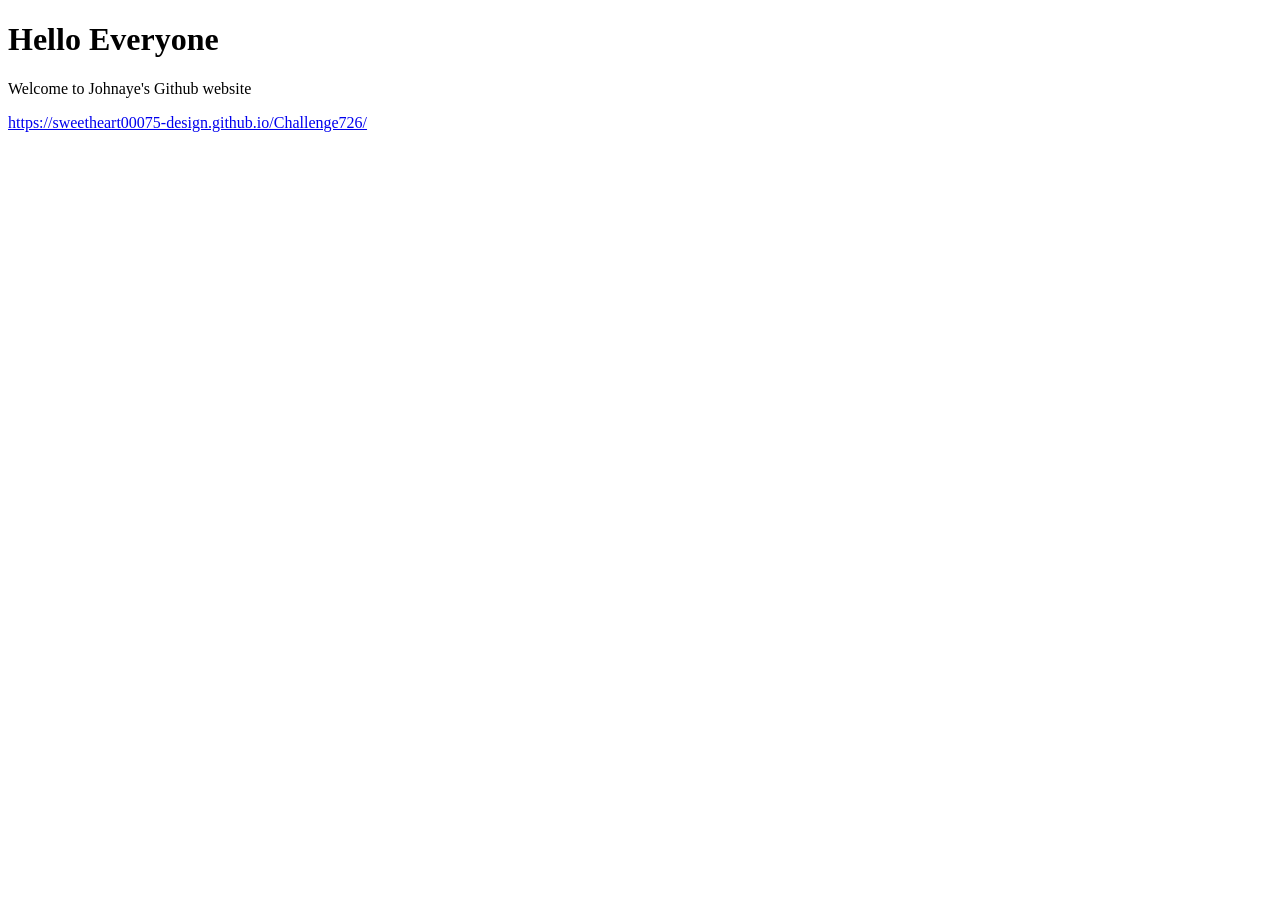
==== index.html @ e30f01fc "Update index.html" ====
<!DOCTYPE html>
<html>
<head>
    <title>Johnaye's Github</title>
</head>
<body>
    <h1>Hello Everyone</h1>
    <p>Welcome to Johnaye's Github website</p>
    <a href="./about.html">https://sweetheart00075-design.github.io/Challenge726/</a>
</body>
</html>
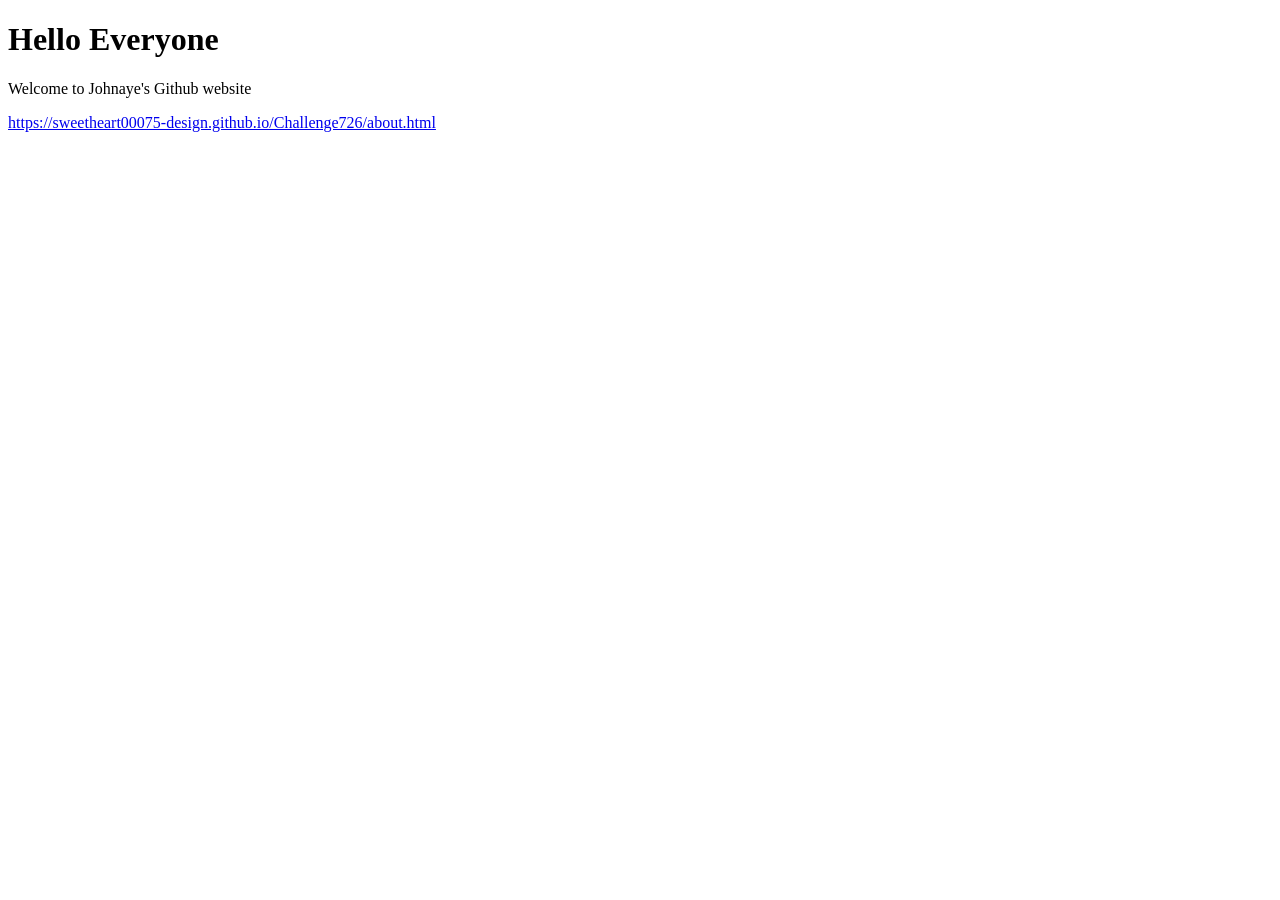
==== commit 6cf8d692: "Update link to point to about.html page" ====
--- a/index.html
+++ b/index.html
@@ -6,7 +6,7 @@
 <body>
     <h1>Hello Everyone</h1>
     <p>Welcome to Johnaye's Github website</p>
-    <a href="./about.html">https://sweetheart00075-design.github.io/Challenge726/</a>
+    <a href="./about.html">https://sweetheart00075-design.github.io/Challenge726/about.html</a>
 </body>
 </html>
 
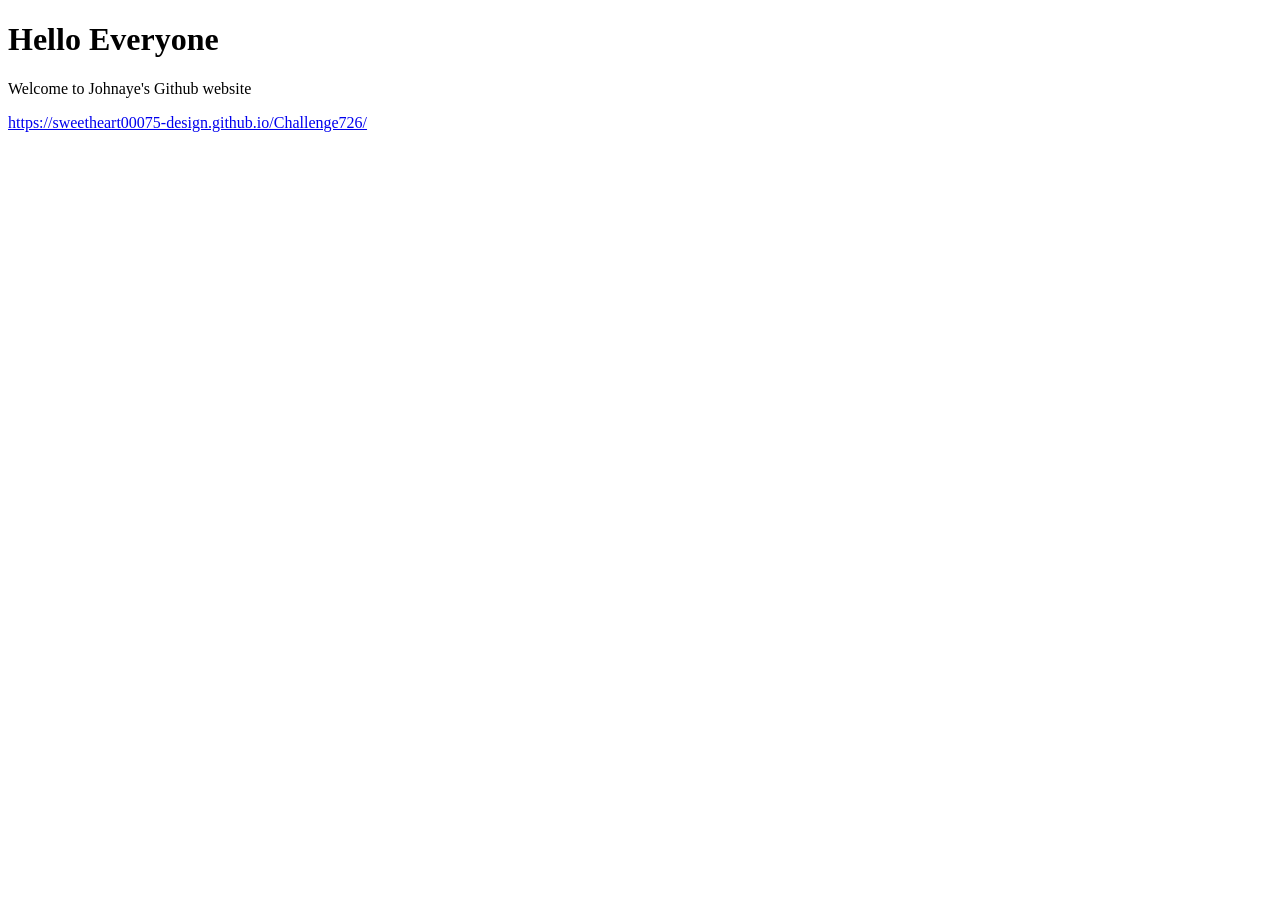
==== commit abc9293f: "Update index.html" ====
--- a/index.html
+++ b/index.html
@@ -6,7 +6,7 @@
 <body>
     <h1>Hello Everyone</h1>
     <p>Welcome to Johnaye's Github website</p>
-    <a href="./about.html">https://sweetheart00075-design.github.io/Challenge726/about.html</a>
+    <a href="./about.html">https://sweetheart00075-design.github.io/Challenge726/</a>
 </body>
 </html>
 
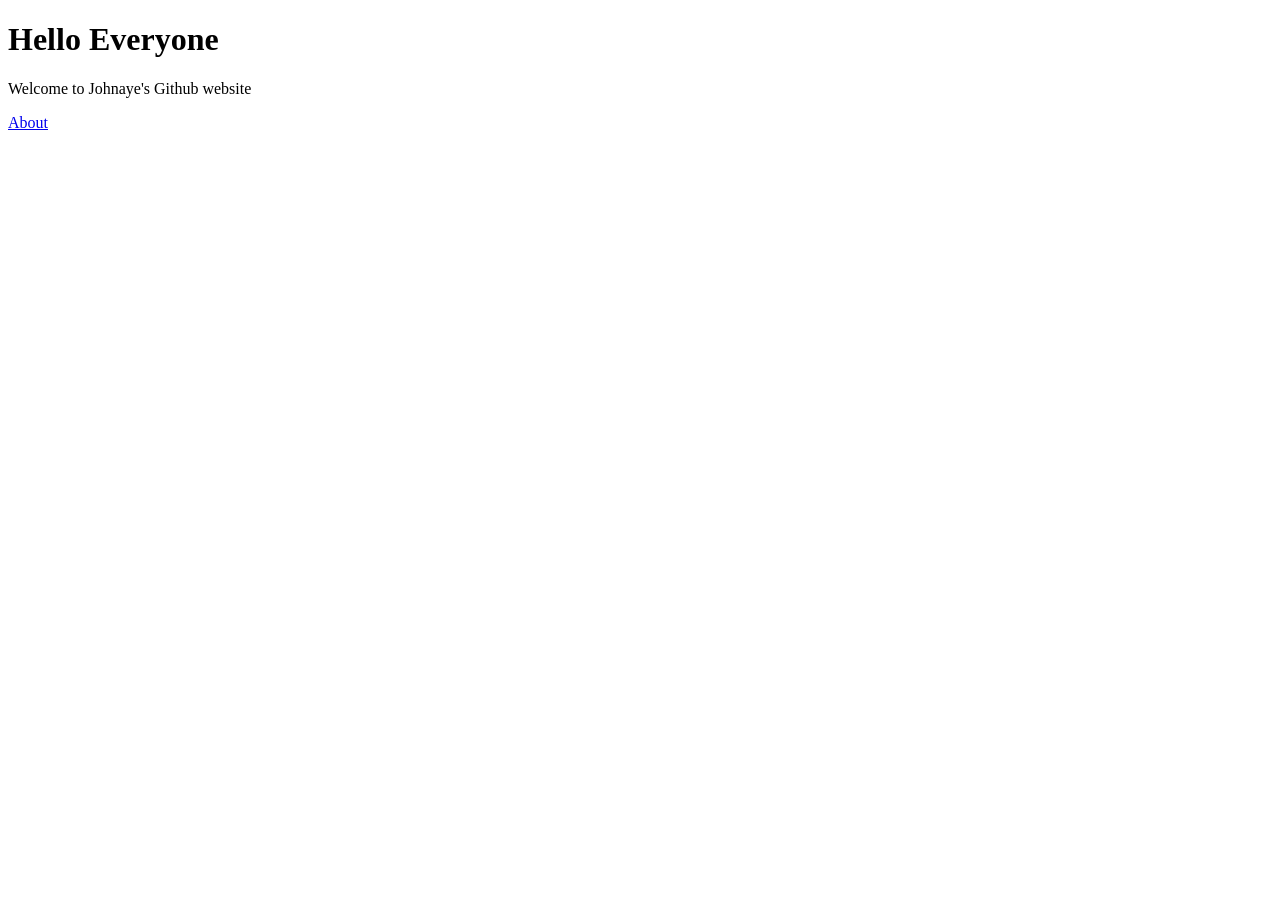
==== commit 88a4067d: "Update link text in index.html" ====
--- a/index.html
+++ b/index.html
@@ -6,7 +6,7 @@
 <body>
     <h1>Hello Everyone</h1>
     <p>Welcome to Johnaye's Github website</p>
-    <a href="./about.html">https://sweetheart00075-design.github.io/Challenge726/</a>
+    <a href="./about.html">About</a>
 </body>
 </html>
 
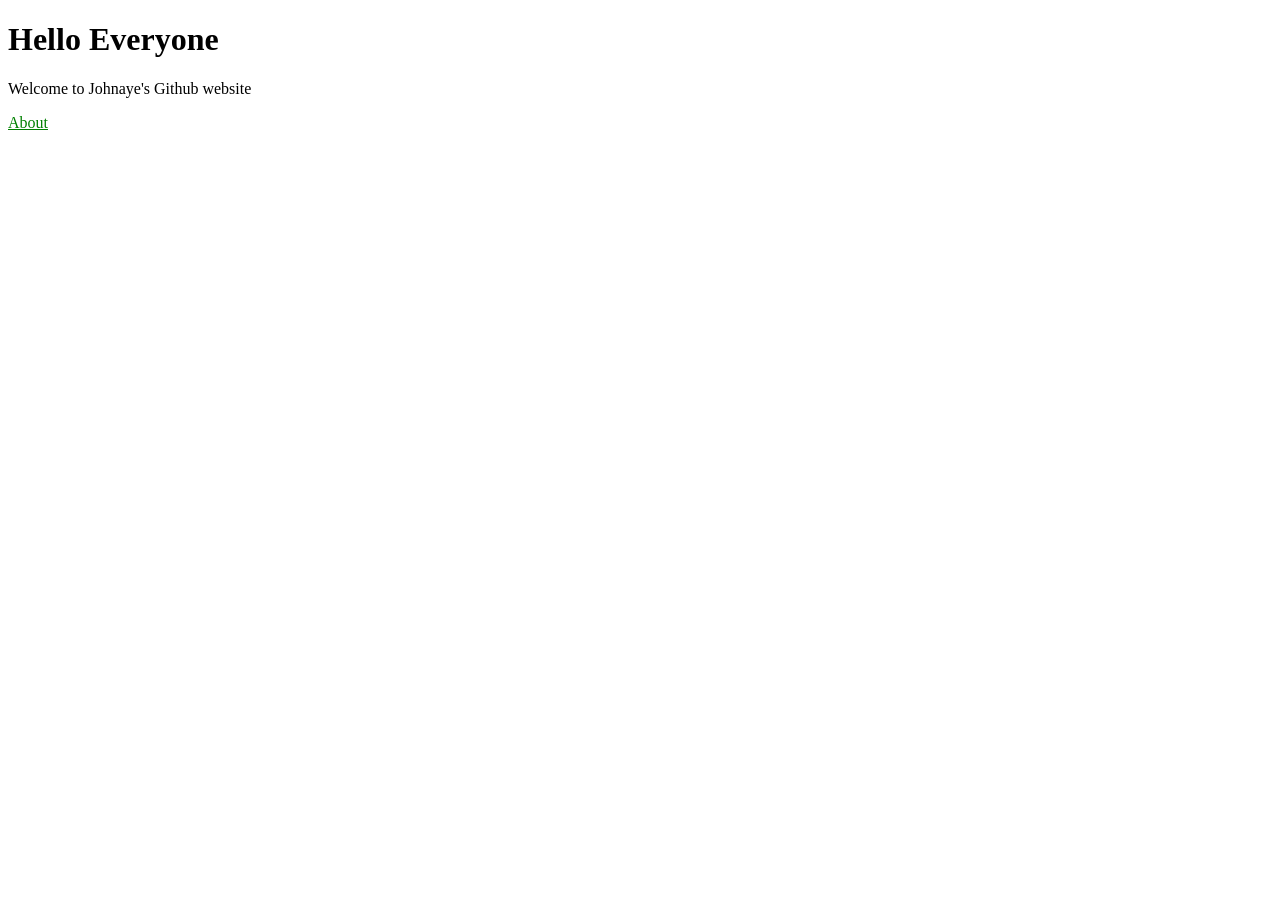
==== commit 62f8560a: "Update index.html" ====
--- a/index.html
+++ b/index.html
@@ -2,6 +2,7 @@
 <html>
 <head>
     <title>Johnaye's Github</title>
+    <link rel="stylesheet" href="style.css">
 </head>
 <body>
     <h1>Hello Everyone</h1>
--- a/style.css
+++ b/style.css
@@ -0,0 +1,3 @@
+a {
+    color: Green;
+}
